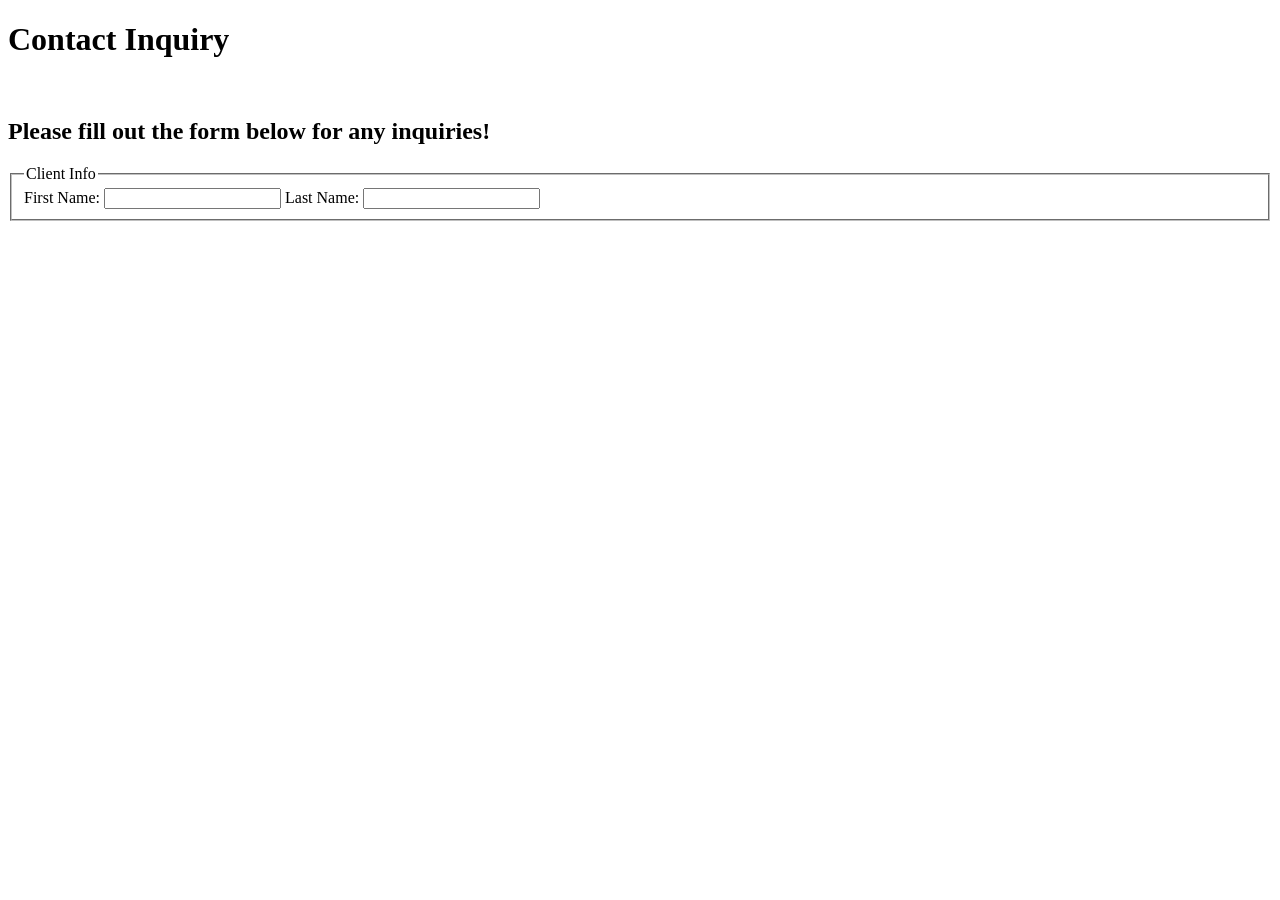
==== contact.html @ 538f74fc "Update contact.html" ====
<!DOCTYPE html>
<html lang="en">
    <head>
        <meta charset="UTF-8">
        <title>Contact Form</title>
    </head>
    <body>
        <h1>Contact Inquiry</h1>
        <br>
    </body>
    <section>
        <div id="form">

            <h2>Please fill out the form below for any inquiries!</h2>
          <!-- Start Form -->
            <form class="form-grid">
                <fieldset>
                    <legend>Client Info</legend>
                    <label for="fName">First Name:</label>
                    <input type="text" name="fName" id="fName" required>

                    <label for="lName">Last Name:</label>
                    <input type="text" name="lName" id="lName" required>
                  
                  </fieldset>
            </form>
    </section>
</html>
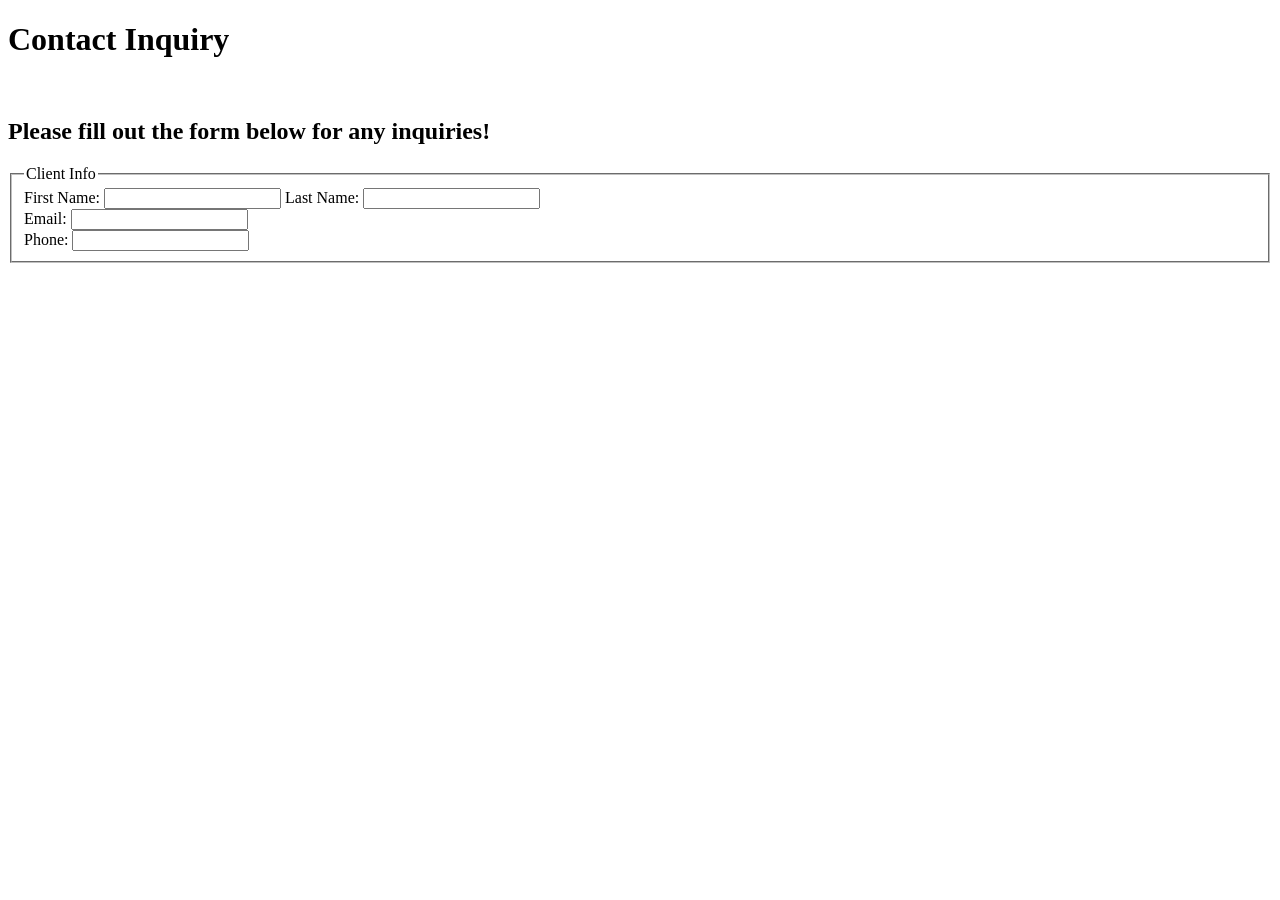
==== commit e7abfe6b: "Enhance contact form with email and phone fields Added email and phone input fields to the contact f" ====
--- a/contact.html
+++ b/contact.html
@@ -1,7 +1,7 @@
 <!DOCTYPE html>
 <html lang="en">
-    <head>
-        <meta charset="UTF-8">
+	<head>
+    	<meta charset="UTF-8">
         <title>Contact Form</title>
     </head>
     <body>
@@ -21,8 +21,16 @@
 
                     <label for="lName">Last Name:</label>
                     <input type="text" name="lName" id="lName" required>
-                  
-                  </fieldset>
+					<br>
+					
+					<label for ="email">Email:</label>
+					<input type="email" name="email" id="email" required>
+					<br>
+
+					<label for="phone">Phone:</label>
+					<input type="tel" id="phone" name="phone" required>
+                </fieldset>
+				
             </form>
     </section>
 </html>
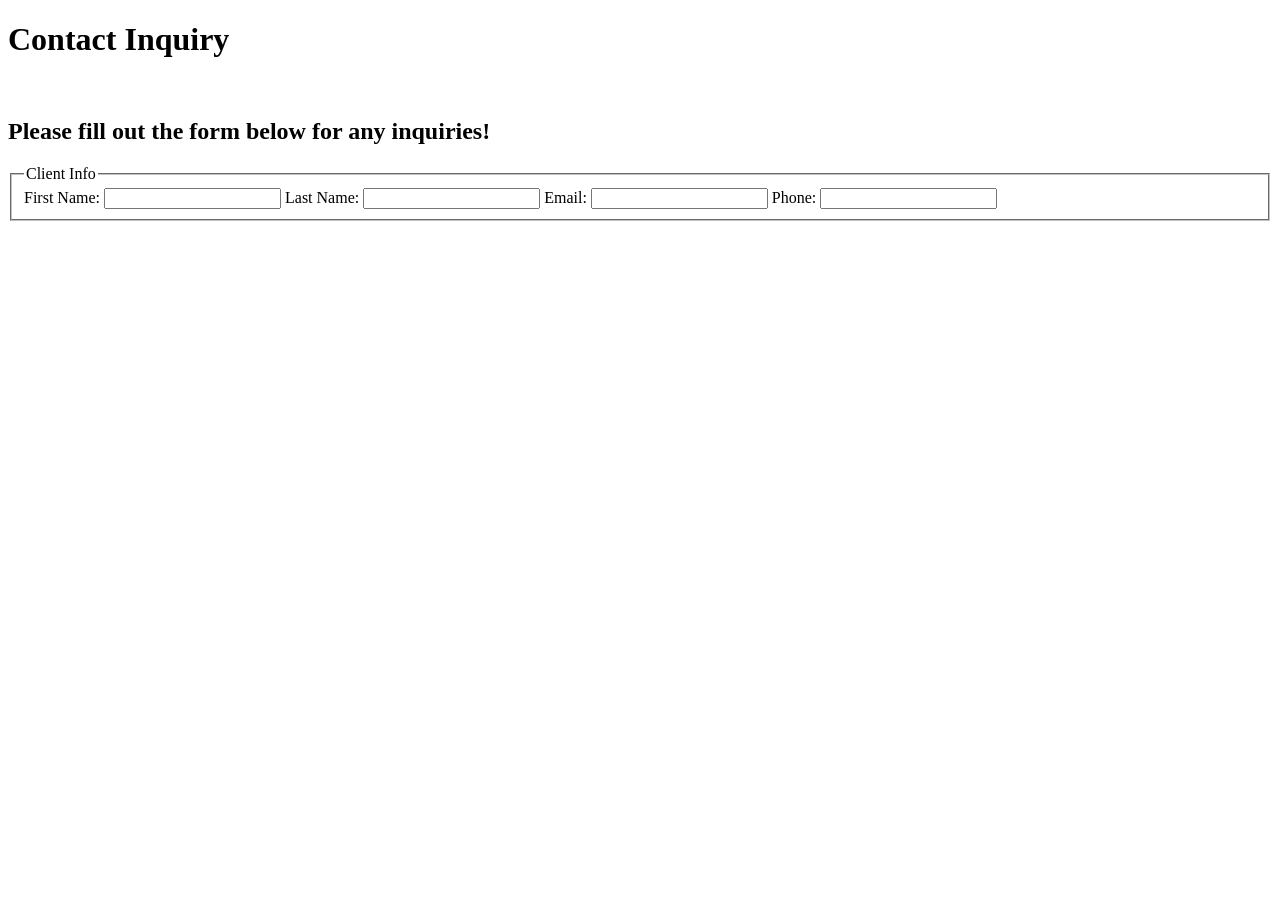
==== commit 916d57be: "Fix HTML formatting in contact.html" ====
--- a/contact.html
+++ b/contact.html
@@ -21,11 +21,11 @@
 
                     <label for="lName">Last Name:</label>
                     <input type="text" name="lName" id="lName" required>
-					<br>
+					
 					
 					<label for ="email">Email:</label>
 					<input type="email" name="email" id="email" required>
-					<br>
+					
 
 					<label for="phone">Phone:</label>
 					<input type="tel" id="phone" name="phone" required>
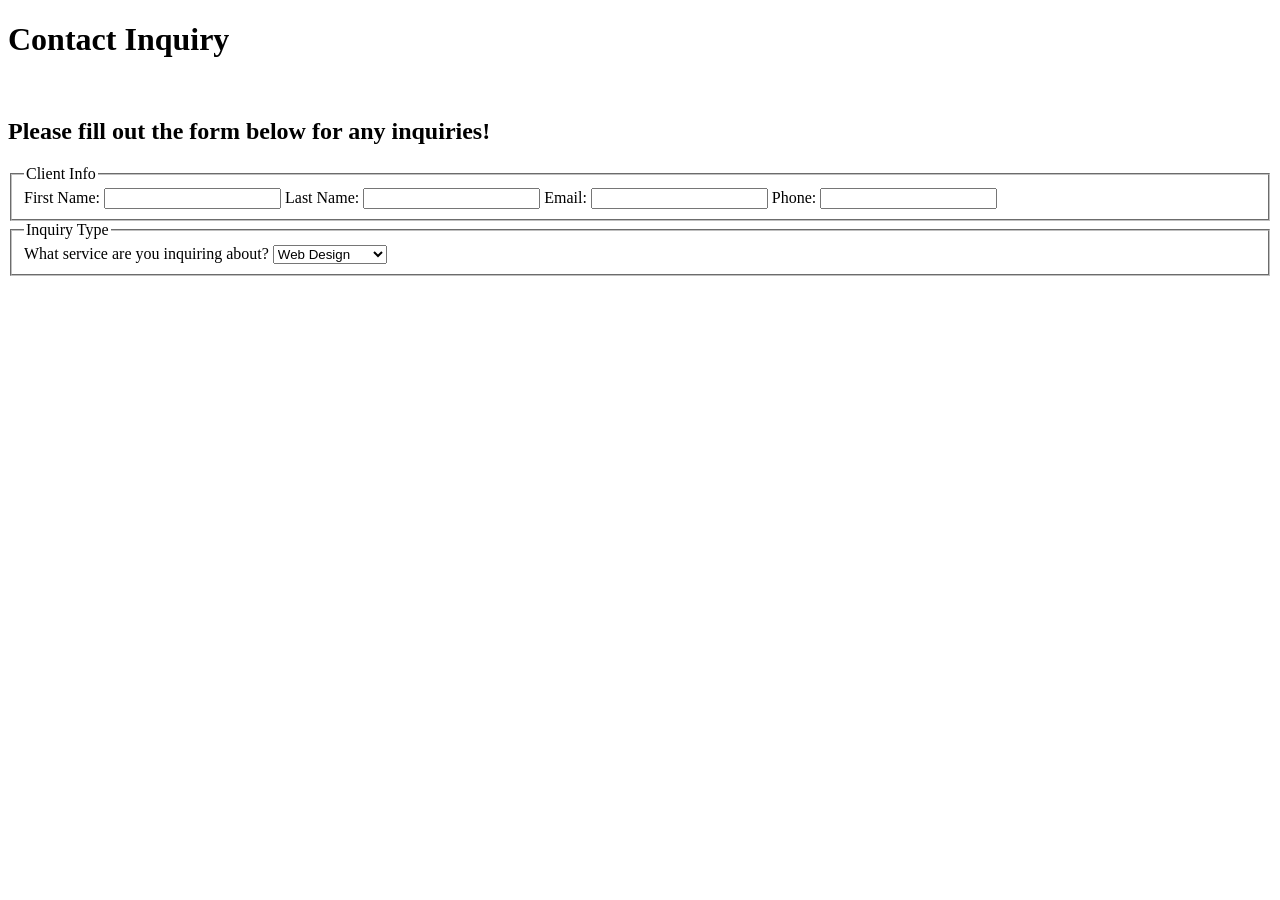
==== commit 1ce113f5: "Update contact.html" ====
--- a/contact.html
+++ b/contact.html
@@ -30,7 +30,19 @@
 					<label for="phone">Phone:</label>
 					<input type="tel" id="phone" name="phone" required>
                 </fieldset>
+
+				<fieldset>
+					<legend>Inquiry Type</legend>
+					<label for="type">What service are you inquiring about?</label>
+					<select name="type" id="type">
+						<option value="web">Web Design</option>
+						<option value="code">Coding</option>
+						<option value="graphic">Graphic Design</option>
+						<option value="other">Other</option>
+					</select>
+				</fieldset>
 				
+				</fieldset>
             </form>
     </section>
 </html>
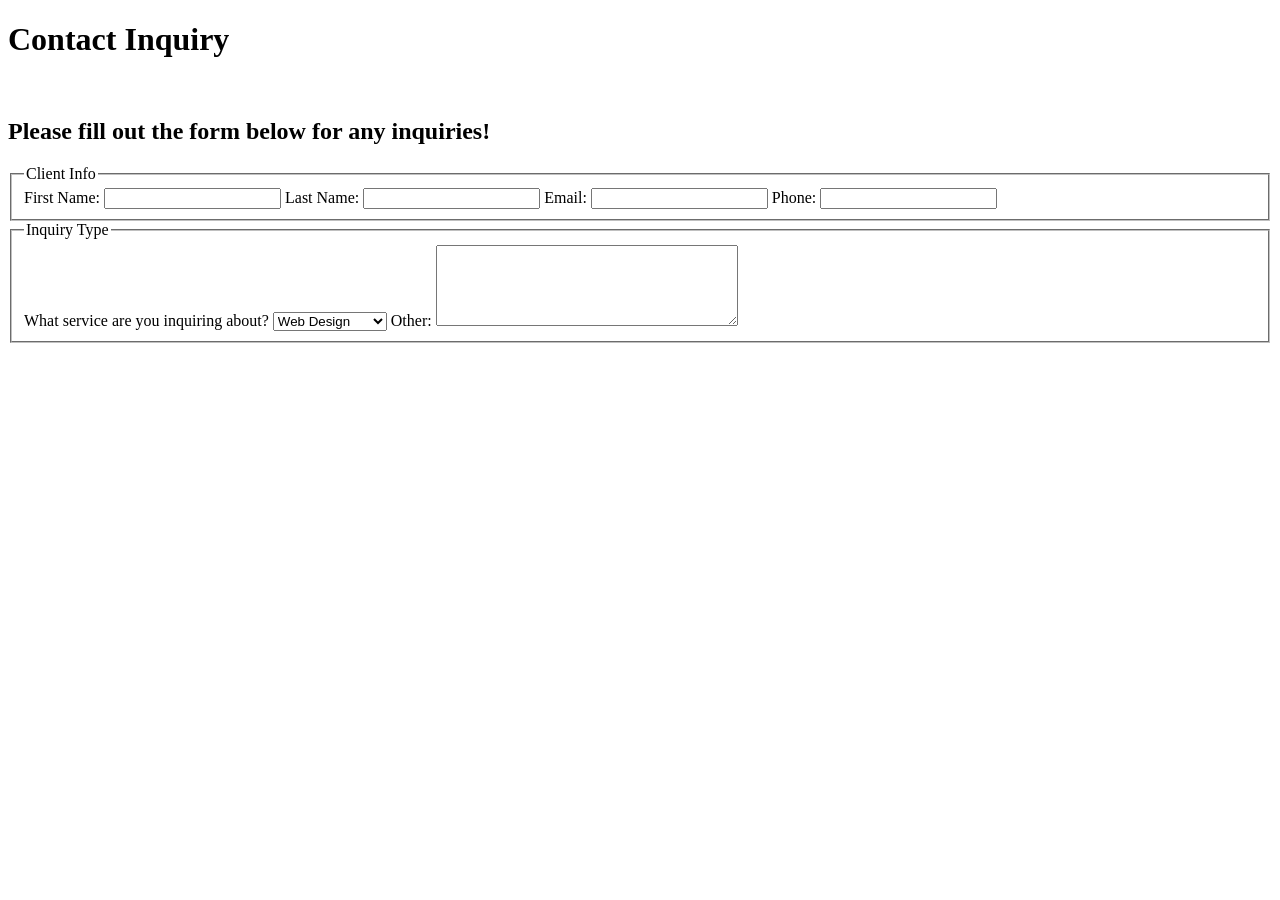
==== commit f310cc4e: "Update contact.html" ====
--- a/contact.html
+++ b/contact.html
@@ -40,9 +40,13 @@
 						<option value="graphic">Graphic Design</option>
 						<option value="other">Other</option>
 					</select>
+
+					<label for="other">Other:</label>
+					<textarea id="other" name="other" rows="5" cols="35">
+					</textarea>
 				</fieldset>
 				
-				</fieldset>
+				
             </form>
     </section>
 </html>
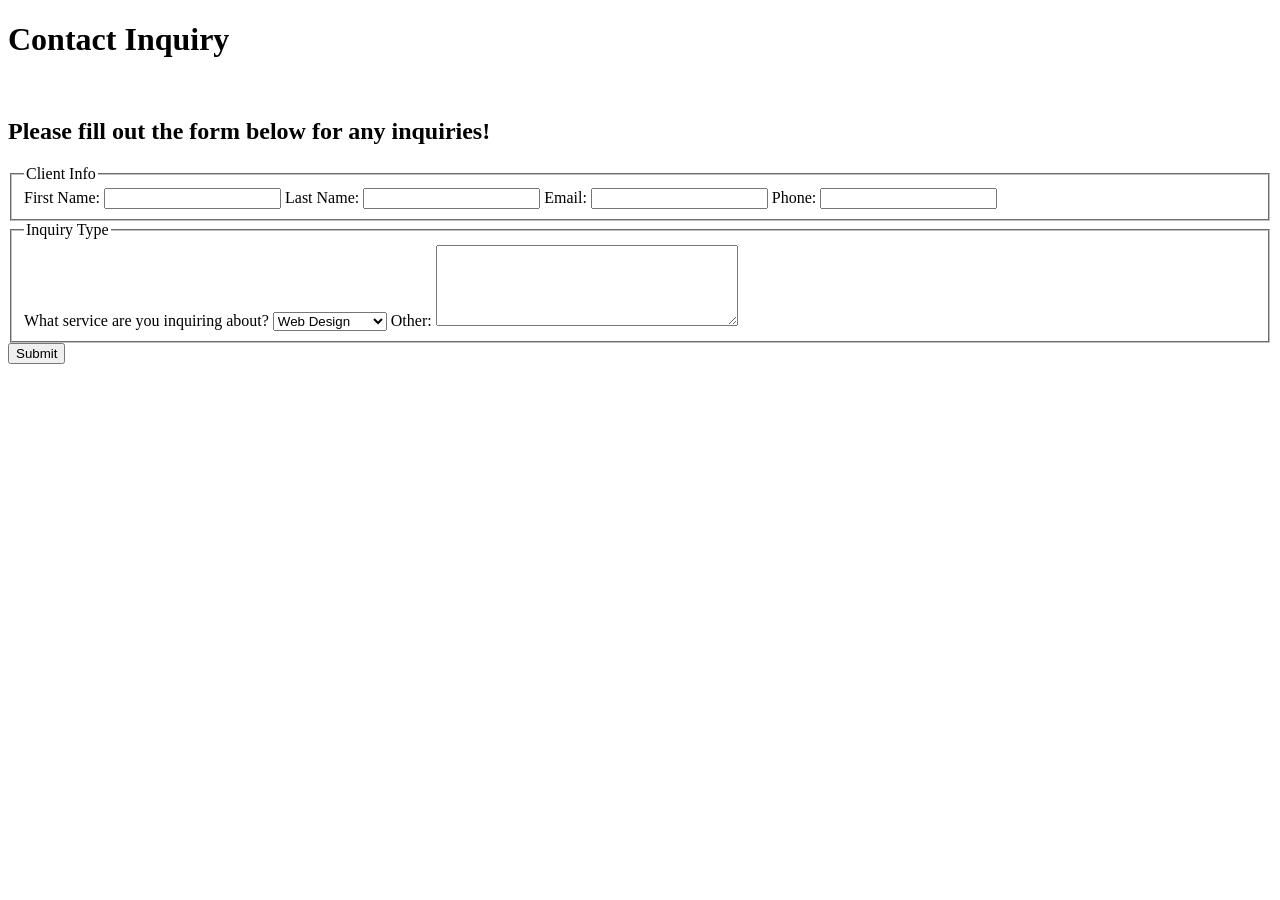
==== commit 255f450f: "Enhance contact form with submit button Added a submit button to the contact form." ====
--- a/contact.html
+++ b/contact.html
@@ -46,7 +46,7 @@
 					</textarea>
 				</fieldset>
 				
-				
+				<input type="submit" id="submit" value="Submit" class="btn">
             </form>
     </section>
 </html>
